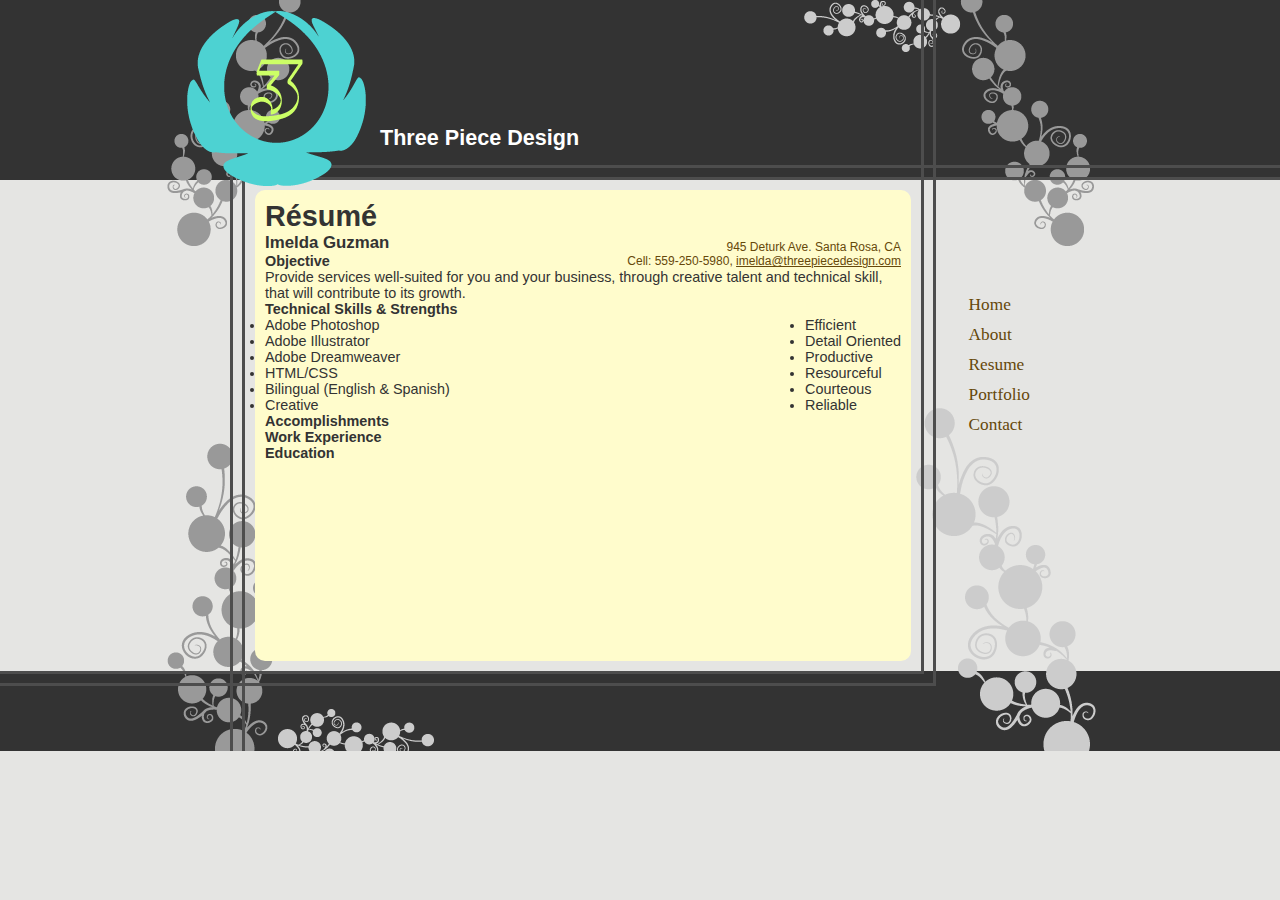
==== html/resume.html @ 2da5a535 "initial import of files" ====
<!DOCTYPE HTML>
<html>
<head>
<meta http-equiv="Content-Type" content="text/html; charset=utf-8">
<title>Imelda Guzman, Web Content Developer &amp; Designer, Portfolio</title>
<link rel="stylesheet" type="text/css" href="../css/main.css" />
<!--[if lt IE 9]>
<script src="http://html5shim.googlecode.com/svn/trunk/html5.js"></script>
<![endif]-->
</head>
<body>
<header>
  <div class="container">
    <h2>Three Piece Design</h2>
    <img class="upper-right" src="../images/florals_04.png" /> <img class="upper-left" src="../images/florals_02.png" /> <a href="../index.html"><img src="../images/logo/tpd.png" /></a>
    <div id="header-box1">
      <div id="header-box2"> </div>
    </div>
  </div>
</header>
<section>
  <nav>
    <ul>
      <li><a href="../index.html">Home</a></li>
      <li><a href="about.html">About</a></li>
      <li><a href="resume.html">Resume</a></li>
      <li><a href="portfolio.html">Portfolio</a></li>
      <li><a href="contact.html">Contact</a></li>
    </ul>
  </nav>
  <div id="content-box1">
    <div id="content-box2">
      <article id="content">
        <h1>R&eacute;sum&eacute;</h1>
        <div id="contact-info2">
          <p>945 Deturk Ave. Santa Rosa, CA<br />
            Cell: 559-250-5980, <a href="mailto:imelda@threepiecedesign.com">imelda@threepiecedesign.com</a></p>
        </div>
        <h3>Imelda Guzman</h3>
        <h4>Objective</h4>
        <p>Provide services well-suited for you and your business, through creative talent and technical skill, that will contribute to its growth.</p>
        <h4>Technical Skills &amp; Strengths</h4>
         <ul class="right">
          <li>Efficient</li>
          <li>Detail Oriented</li>
          <li>Productive</li>
          <li>Resourceful</li>
          <li>Courteous</li>
          <li>Reliable</li>
        </ul>
        <ul>
          <li>Adobe Photoshop</li>
          <li>Adobe Illustrator</li>
          <li>Adobe Dreamweaver</li>
          <li>HTML/CSS</li>
          <li>Bilingual (English &amp; Spanish)</li>
          <li>Creative</li>
          </ul>
          
         
        
        <h4>Accomplishments</h4>
        <h4>Work Experience</h4>
        <h4>Education</h4>
      </article>
    </div>
  </div>
</section>
<footer>
  <div class="container"> <img class="bottom-left" src="../images/florals_11.png" /> <img class="bottom-right" src="../images/florals_09.png" />
    <div id="footer-box1">
      <div id="footer-box2"> </div>
    </div>
  </div>
</footer>
</body>
</html>
---- css/main.css ----
* {
	margin:0px;
	padding:0px;
}

body {
	font-family:"Lucida Sans Unicode", "Lucida Grande", sans-serif;
	font-size:0.9em;
	color:#333;
	background-color:#E5E5E3;
	overflow-x: hidden;
	min-width: 960px;
}
header {
	background-color:#333;
	height:180px;
}
h2 {
	padding:125px 0px 0px 220px;
	color:#fff;
}
.upper-right {
	position:absolute;
	top:0;
	right:0;
}
.upper-left {
	position:absolute;
	top:0;
	left:0;
}
#header-box1, #header-box2 {
	border: 3px solid #4D4D4D;
	position: absolute;
	bottom: 0;
	right: -1807px;
	height: 180px;
	width: 2000px;
}
#header-box2 {
	bottom: 9px;
	left: 9px;
}
header a img {
	position:absolute;
	top:3px;
	left:20px;
	border:none;
	z-index: 100;	
}
header .container {
	min-height: 180px;
}
section {
	margin: 0 auto;
	width: 960px;
	position: relative;
}
nav {
	position: absolute;
	top: 120px;
	right: 90px;
	z-index:100;
}
nav ul {
	list-style-type: none;
}
nav li {
	margin: 10px 0;
}
nav a {
	text-decoration: none;
	color:#66480A;
	font-family:"Times New Roman", Times, serif;
	font-size: 1.2em;
}
nav a:hover {
	color:#B27E20;
}
#content-box1 {
	border: 3px solid #4D4D4D;
	margin: -15px 0;
	width: 700px;
	top: 0;
	left: 70px;
	position: relative;
	z-index: 10;
}
#content-box2 {
	border: 3px solid #4D4D4D;
	margin: 9px;
}
#content {
	margin: 10px;
	padding: 10px;
	padding-bottom:200px;
	background: #FFFCCC;
	-moz-border-radius: 10px;
	border-radius: 10px;
	position:relative;
}
#slogan {
	color:#B27E20;
	font-family:"Times New Roman", Times, serif;
	font-weight:bold;
	text-align:center;
	margin-top:50px;
	margin-left:auto;
	margin-right:auto;
	font-size:1.6em;
}
#contact-info {
	font-size:14px;
	line-height:1.2em;
	display:inline-block;
	color:#66480A;
	position:absolute;
	bottom:0px;
	right:0px;
	text-align:right;
	padding:0px 10px 10px 0px;
}
#contact-info a {
	color:#66480A;
}
#contact-info a:hover {
	color:#B27E20;
}
#contact-info2 {
	font-size:12px;
	line-height:1.2em;
	display:inline-block;
	color:#66480A;
	position:absolute;
	top:50px;
	right:0px;
	text-align:right;
	padding:0px 10px 10px 0px;
}
#contact-info2 a {
	color:#66480A;
}
#contact-info2 a:hover {
	color:#B27E20;
}
.right {
	float:right;
}

footer {
	background-color:#333;
	height:80px;
	z-index: 0;
	position: relative;
}
.bottom-left {
	position:absolute;
	bottom:-80px;
	left:0;
	z-index: -1;
}
.bottom-right {
	position:absolute;
	bottom:-80px;
	right:0;
	z-index: -1;
}
#footer-box1, #footer-box2 {
	border-top: 3px solid #4D4D4D;
	border-right: 3px solid #4D4D4D;
	position: absolute;
	top: 0;
	left: -1918px;
	height: 77px;
	width: 2000px;
}
#footer-box2 {
	top: 9px;
	left: -12px;
	height: 65px;
}
.container {
	width: 960px;
	margin: 0 auto;
	position: relative;
}
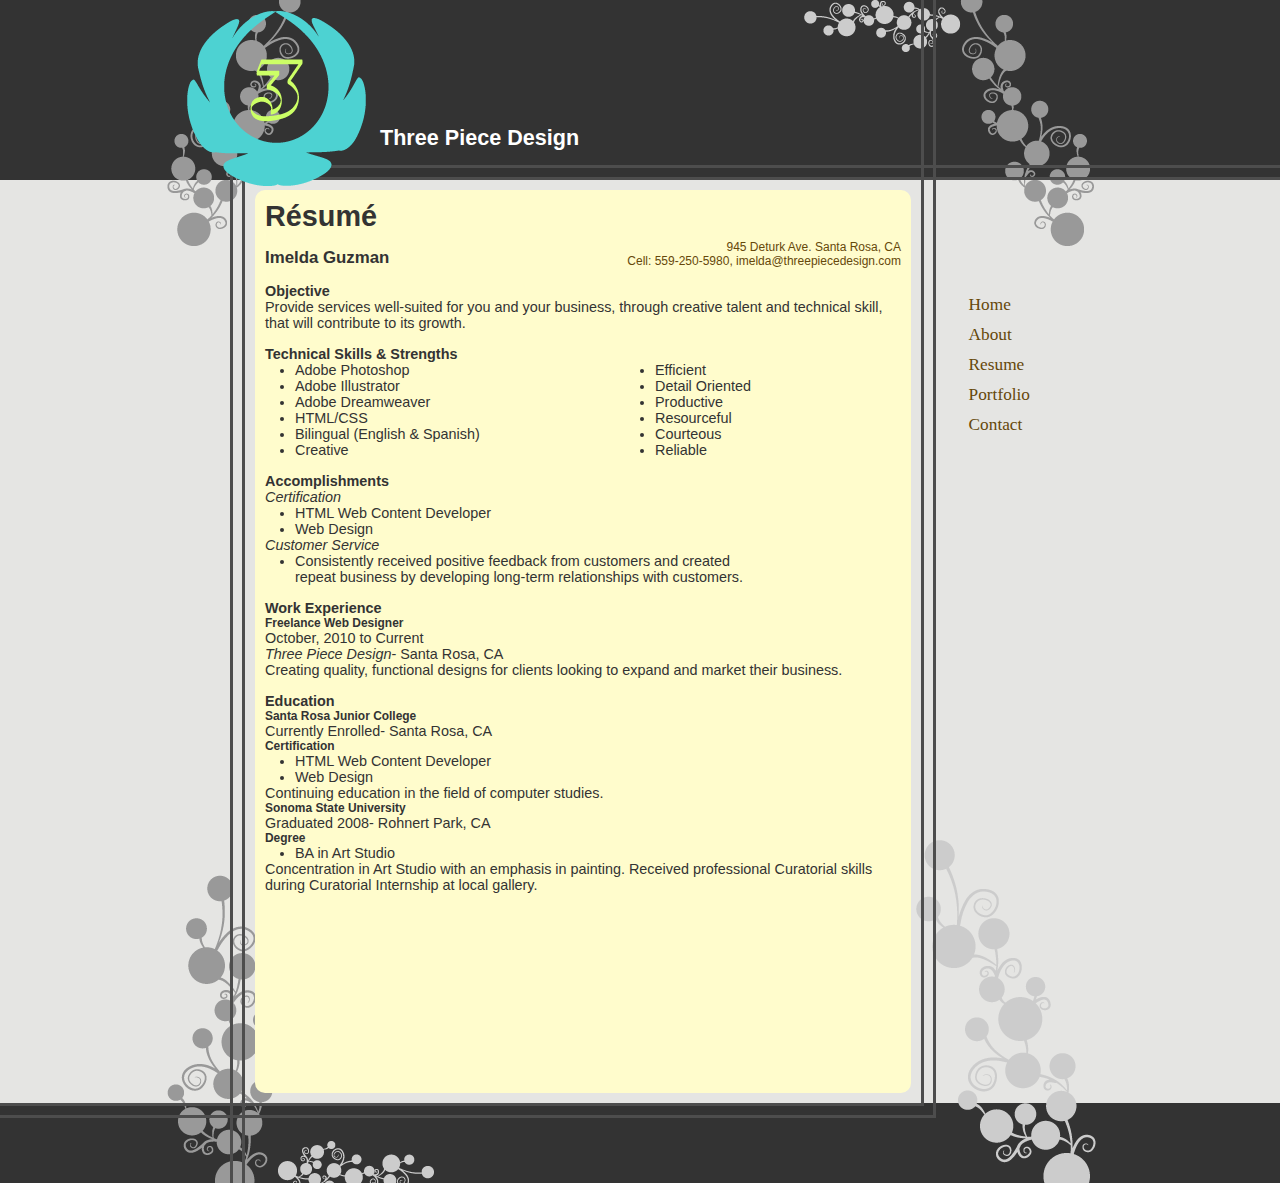
==== commit f07bf906: "created new html files and updated links on the index page" ====
--- a/html/resume.html
+++ b/html/resume.html
@@ -55,13 +55,38 @@
           <li>HTML/CSS</li>
           <li>Bilingual (English &amp; Spanish)</li>
           <li>Creative</li>
-          </ul>
-          
-         
-        
+          </ul>       
         <h4>Accomplishments</h4>
+        <p><span>Certification</span></p>
+        <ul>
+        <li>HTML Web Content Developer</li>
+        <li>Web Design</li>
+        </ul>
+        <p><span>Customer Service</span></p>
+        <ul>
+        <li>Consistently received positive feedback from customers and created repeat business by developing long-term relationships with customers.</li>
+        </ul>
         <h4>Work Experience</h4>
+        <h5>Freelance Web Designer</h5>
+        <p>October, 2010 to Current<br />
+        <span>Three Piece Design</span>- Santa Rosa, CA<br />
+        Creating quality, functional designs for clients looking to expand and market their business.</p>
         <h4>Education</h4>
+        <h5>Santa Rosa Junior College</h5>
+        <p>Currently Enrolled- Santa Rosa, CA</p>
+        <h5>Certification</h5>
+        <ul>
+        <li>HTML Web Content Developer</li>
+        <li>Web Design</li>
+        </ul>
+        <p>Continuing education in the field of computer studies.</p>        
+        <h5>Sonoma State University</h5>
+        <p>Graduated 2008- Rohnert Park, CA</p>
+        <h5>Degree</h5>
+        <ul>
+        <li>BA in Art Studio</li>
+        </ul>
+        <p>Concentration in Art Studio with an emphasis in painting. Received professional Curatorial skills during Curatorial Internship at local gallery.</p>       
       </article>
     </div>
   </div>
--- a/css/main.css
+++ b/css/main.css
@@ -15,10 +15,7 @@
 	background-color:#333;
 	height:180px;
 }
-h2 {
-	padding:125px 0px 0px 220px;
-	color:#fff;
-}
+
 .upper-right {
 	position:absolute;
 	top:0;
@@ -99,6 +96,20 @@
 	border-radius: 10px;
 	position:relative;
 }
+h2 {
+	padding:125px 0px 0px 220px;
+	color:#fff;
+}
+h3, h4 {
+	padding-top:15px;
+}
+#content a {
+	color:#66480A;
+	text-decoration:none;
+}
+#content a:hover {
+	color:#B27E20;
+}
 #slogan {
 	color:#B27E20;
 	font-family:"Times New Roman", Times, serif;
@@ -122,6 +133,7 @@
 }
 #contact-info a {
 	color:#66480A;
+	text-decoration:none;
 }
 #contact-info a:hover {
 	color:#B27E20;
@@ -139,12 +151,19 @@
 }
 #contact-info2 a {
 	color:#66480A;
+	text-decoration:none;
 }
 #contact-info2 a:hover {
 	color:#B27E20;
 }
 .right {
 	float:right;
+}
+#content p span {
+	font-style:italic;
+}
+#content ul {
+	padding:0px 150px 0px 30px;
 }
 
 footer {
